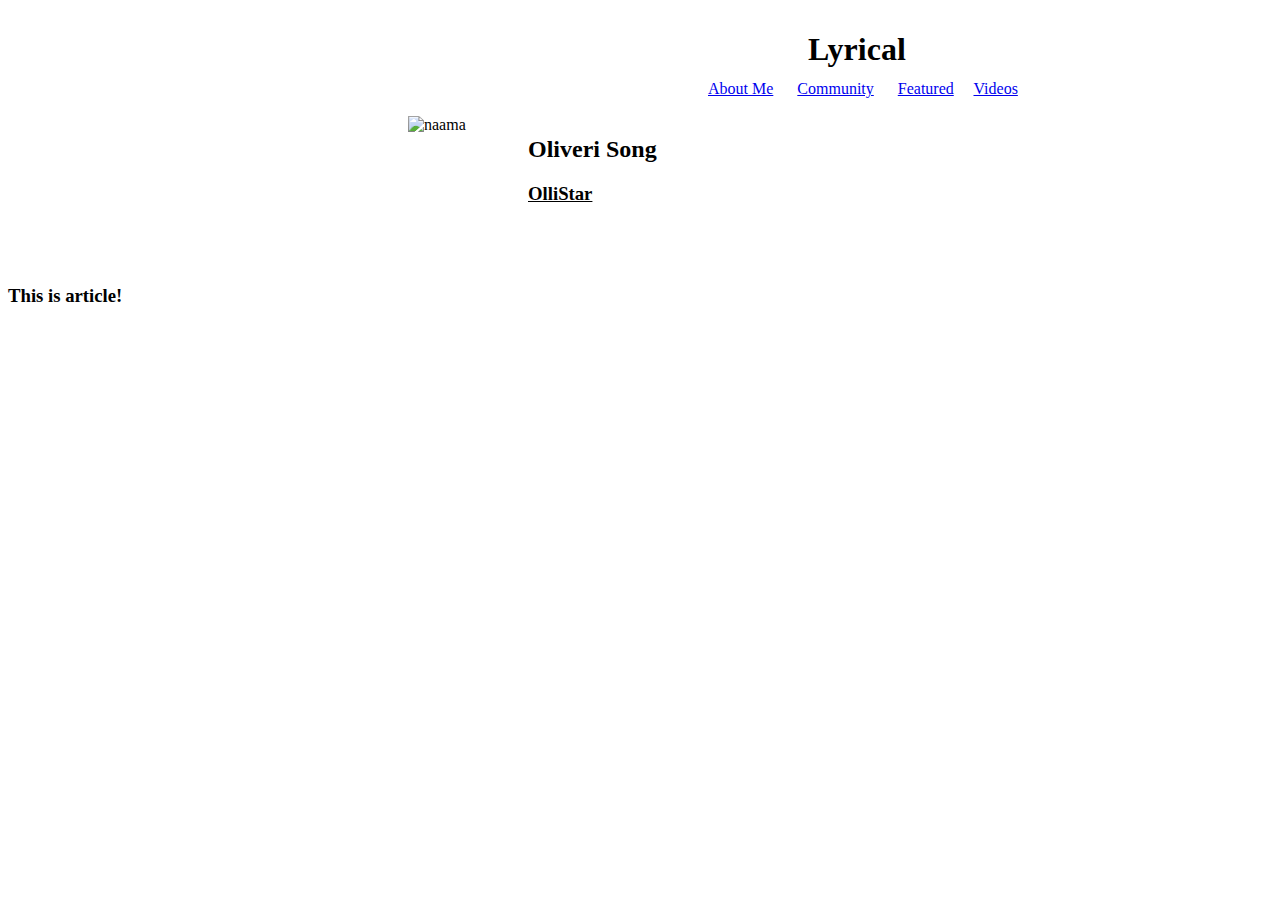
==== home.html @ 7b7a18d5 "Muutoskii" ====
<!DOCTYPE html>
<html lang="en">
 <head>
   <meta charset="uft-8">
  <title>Lyrical</title>
 </head>

 <body>
  <div style = "position: relative; left:800px; top:10px;">
    <h1>Lyrical</h1>
  </div>
  <div style = "position: relative; left:700px;"> 
    <a href="aboutme.html">About Me</a> &nbsp;&nbsp;&nbsp;&nbsp; <a href="community.html">Community</a> &nbsp;&nbsp;&nbsp;&nbsp; <a href="link">Featured</a>&nbsp;&nbsp;&nbsp;&nbsp; <a href="link">Videos</a>
  </div> <br>

  <div style="display:flex; left:400px; position: relative;">
    <img src="images/olivernaama.png" alt="naama" width="120" height="150">
    <div>
      <h2>Oliveri Song</h2>
      <h3><u>OlliStar</u></h3>
    </div>
  </div>
 
  <article>
    <h3>This is article!</h3>
  </article>


  <!-- this is a comment -->

 </body>
</html>
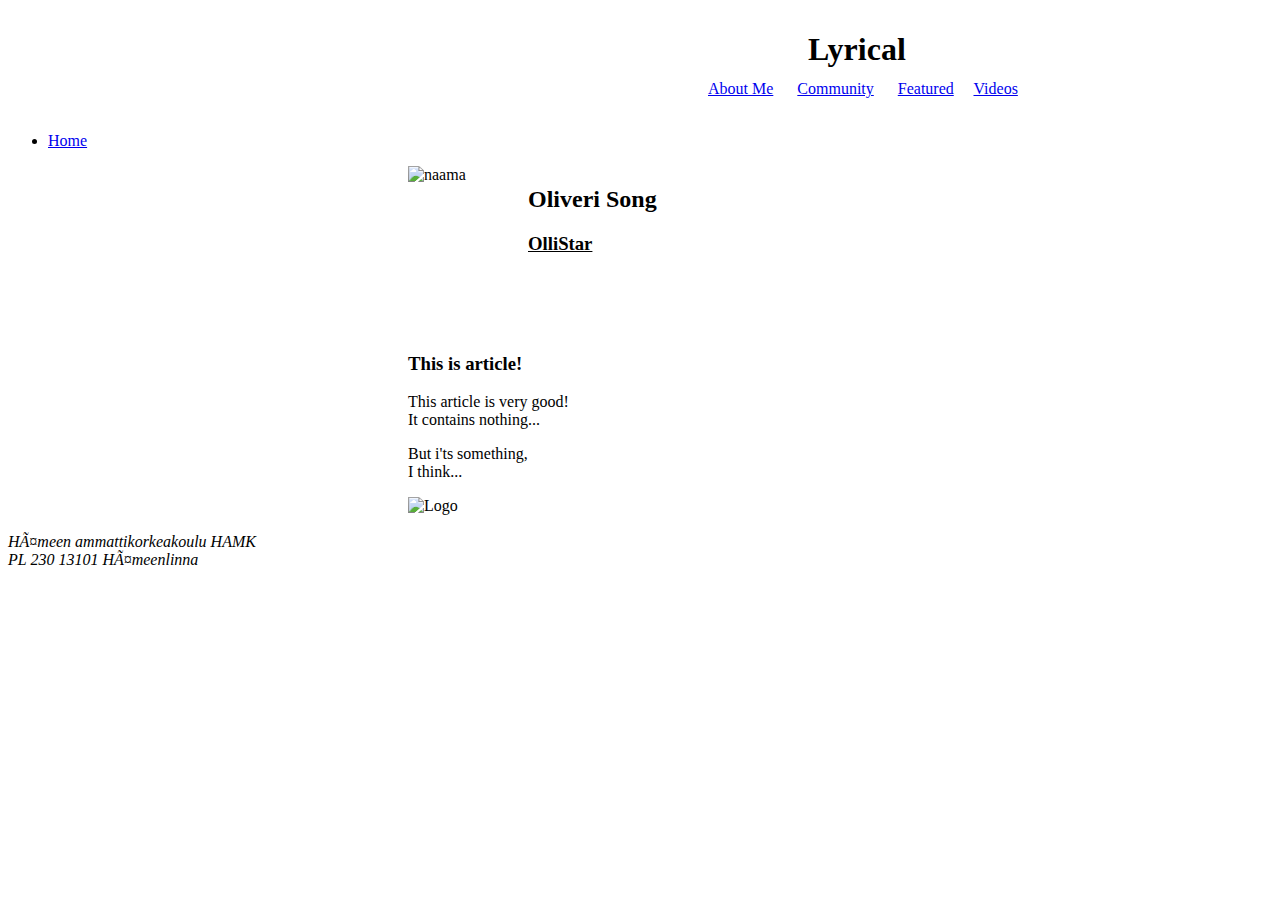
==== commit 4abae1f0: "Changes" ====
--- a/home.html
+++ b/home.html
@@ -13,6 +13,10 @@
     <a href="aboutme.html">About Me</a> &nbsp;&nbsp;&nbsp;&nbsp; <a href="community.html">Community</a> &nbsp;&nbsp;&nbsp;&nbsp; <a href="link">Featured</a>&nbsp;&nbsp;&nbsp;&nbsp; <a href="link">Videos</a>
   </div> <br>
 
+  <ul>
+    <li> <a href="home.html">Home</a></li>
+  </ul>
+
   <div style="display:flex; left:400px; position: relative;">
     <img src="images/olivernaama.png" alt="naama" width="120" height="150">
     <div>
@@ -20,11 +24,24 @@
       <h3><u>OlliStar</u></h3>
     </div>
   </div>
- 
-  <article>
-    <h3>This is article!</h3>
-  </article>
+  <br>
+ <div style="display:flex; left:400px; position: relative;">
+    <article>
+     <h3>This is article!</h3>
+     <p>This article is very good!<br>
+     It contains nothing...</p>
+     <p>But i'ts something, <br>
+     I think...</p>
+     <img src="images/Logo.png" alt="Logo" width="100" height="100">
+    </article>
+    <br>
+  </div>
+  <br>
 
+  <address>
+    Hämeen ammattikorkeakoulu HAMK <br>
+    PL 230 13101 Hämeenlinna
+  </address>
 
   <!-- this is a comment -->
 
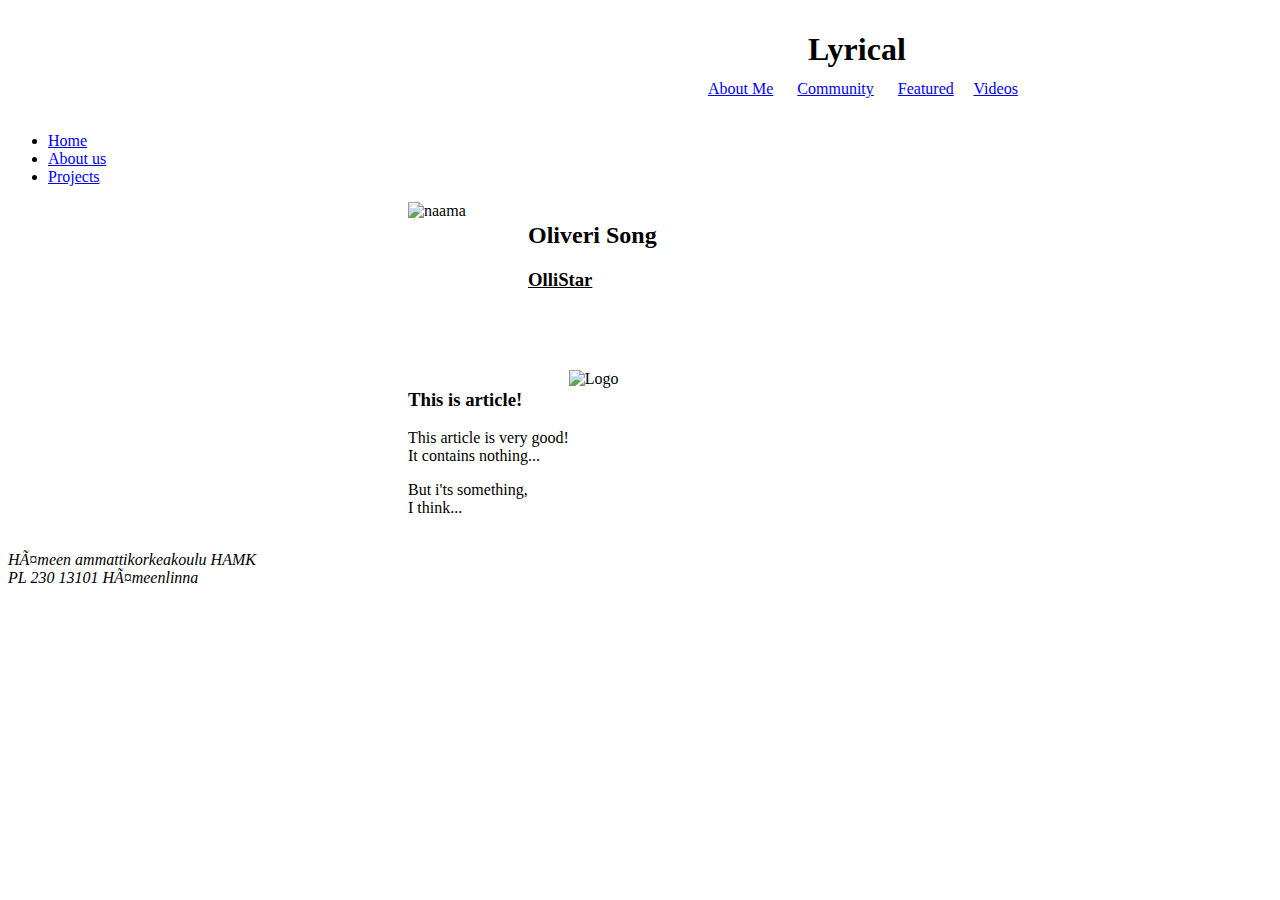
==== commit cc156d94: "Added new pages" ====
--- a/home.html
+++ b/home.html
@@ -15,6 +15,8 @@
 
   <ul>
     <li> <a href="home.html">Home</a></li>
+    <li> <a href="aboutus.html">About us</a></li>
+    <li> <a href="projects.html">Projects</a></li>
   </ul>
 
   <div style="display:flex; left:400px; position: relative;">
@@ -32,8 +34,8 @@
      It contains nothing...</p>
      <p>But i'ts something, <br>
      I think...</p>
-     <img src="images/Logo.png" alt="Logo" width="100" height="100">
     </article>
+    <img src="images/Logo.png" alt="Logo" width="100" height="100">
     <br>
   </div>
   <br>
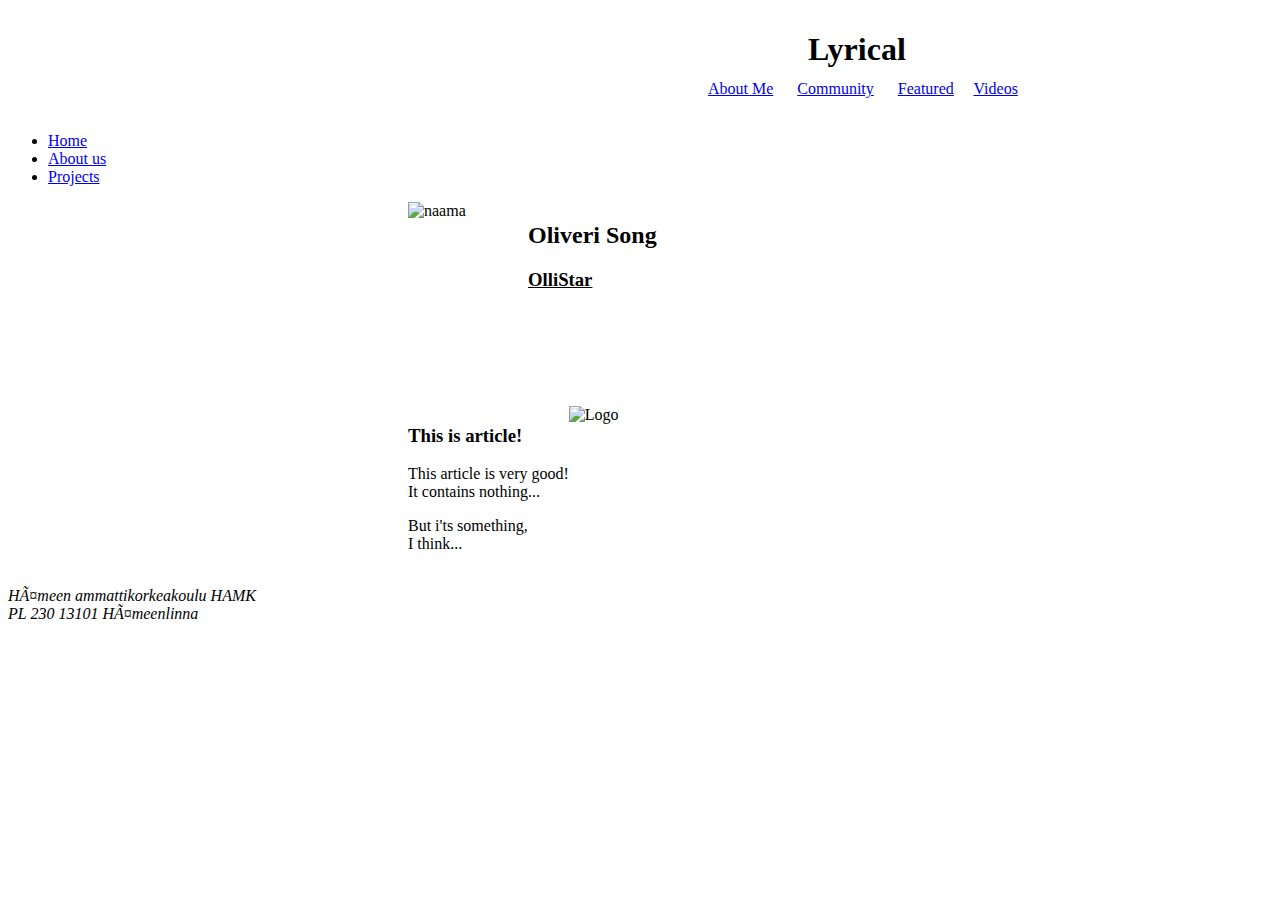
==== commit 5c07b420: "Update home.html" ====
--- a/home.html
+++ b/home.html
@@ -27,6 +27,8 @@
     </div>
   </div>
   <br>
+  <br>
+  <br>
  <div style="display:flex; left:400px; position: relative;">
     <article>
      <h3>This is article!</h3>
@@ -40,6 +42,7 @@
   </div>
   <br>
 
+
   <address>
     Hämeen ammattikorkeakoulu HAMK <br>
     PL 230 13101 Hämeenlinna
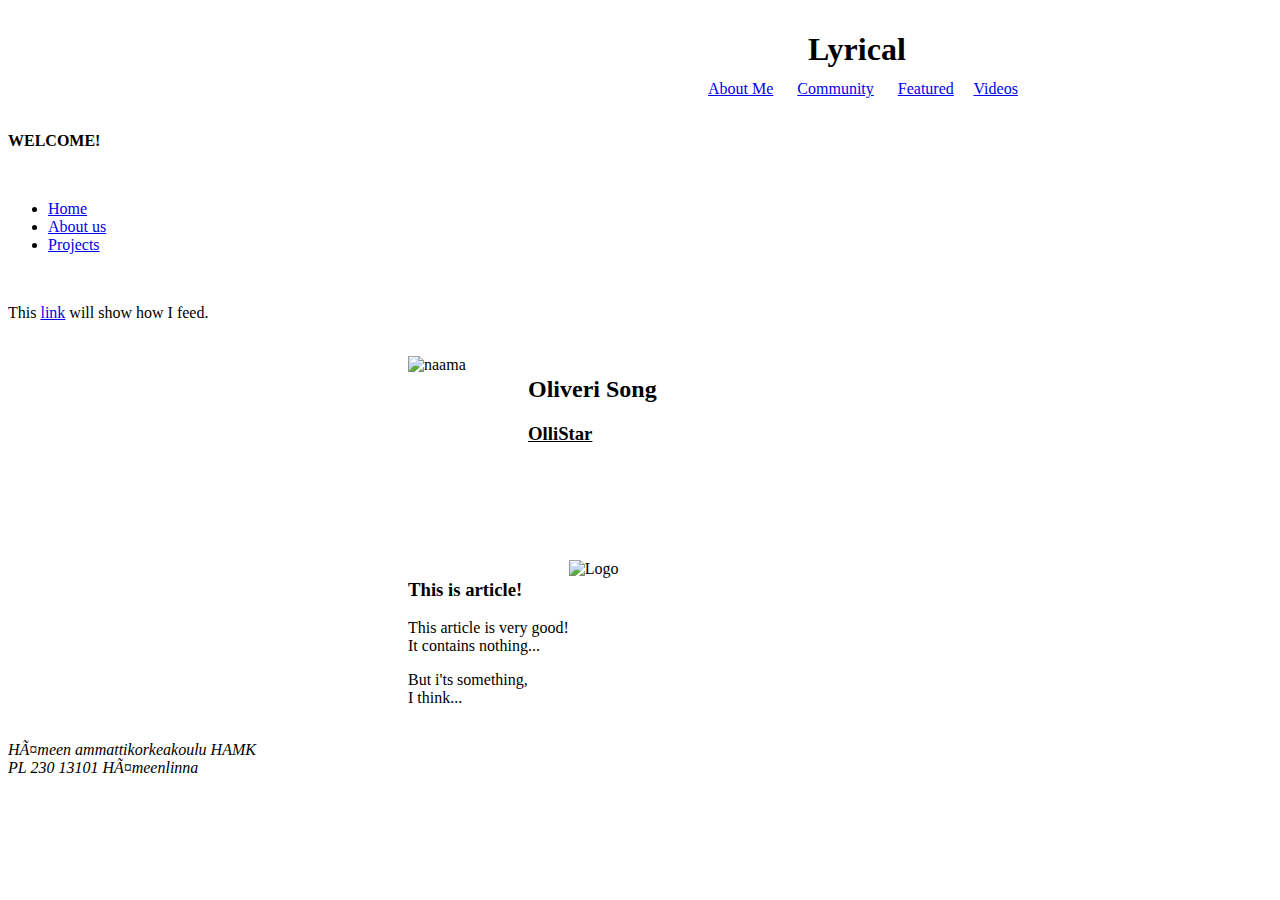
==== commit bffd4e7d: "Update home.html" ====
--- a/home.html
+++ b/home.html
@@ -13,11 +13,15 @@
     <a href="aboutme.html">About Me</a> &nbsp;&nbsp;&nbsp;&nbsp; <a href="community.html">Community</a> &nbsp;&nbsp;&nbsp;&nbsp; <a href="link">Featured</a>&nbsp;&nbsp;&nbsp;&nbsp; <a href="link">Videos</a>
   </div> <br>
 
+  <p><b>WELCOME!</b></p> <br>
+  
   <ul>
     <li> <a href="home.html">Home</a></li>
     <li> <a href="aboutus.html">About us</a></li>
     <li> <a href="projects.html">Projects</a></li>
-  </ul>
+  </ul> <br>
+
+  <p>This <a href="https://eune.op.gg/summoner/userName=xBambi">link</a> will show how I feed.</p> <br>
 
   <div style="display:flex; left:400px; position: relative;">
     <img src="images/olivernaama.png" alt="naama" width="120" height="150">
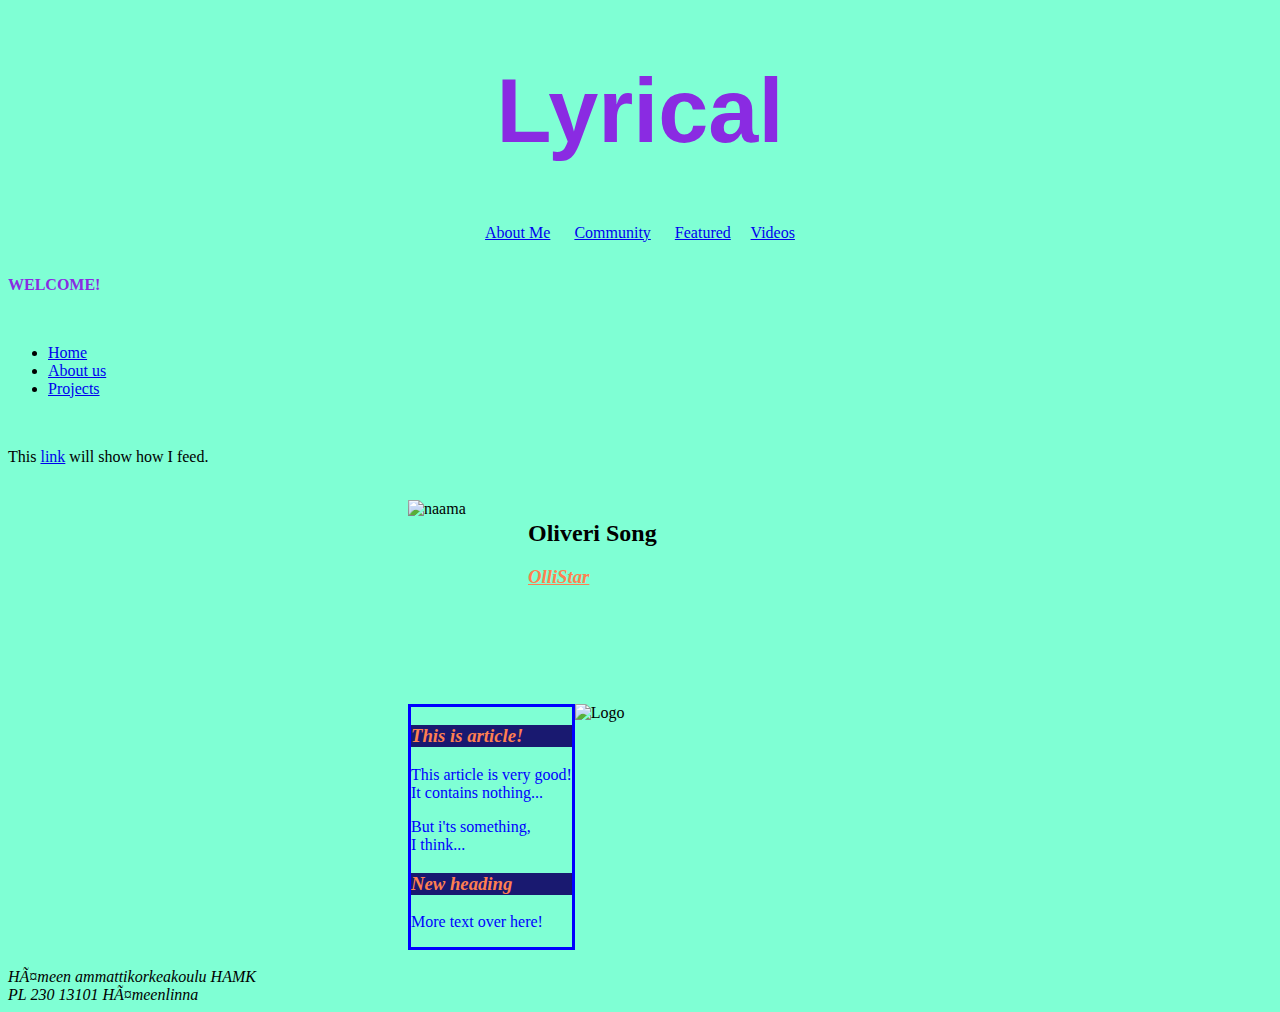
==== commit f04420d3: "First css added" ====
--- a/home.html
+++ b/home.html
@@ -3,17 +3,22 @@
  <head>
    <meta charset="uft-8">
   <title>Lyrical</title>
+  <link href="css/style.css" rel="stylesheet" type="text/css">
+  <style>
+      body {
+        background-color: aquamarine;
+      }
+  </style>
  </head>
 
  <body>
-  <div style = "position: relative; left:800px; top:10px;">
-    <h1>Lyrical</h1>
-  </div>
-  <div style = "position: relative; left:700px;"> 
+
+    <h1 style="color:blueviolet; text-align: center; font-family: 'Lucida Sans', 'Lucida Sans Regular', 'Lucida Grande', 'Lucida Sans Unicode', Geneva, Verdana, sans-serif; font-size: 90px;">Lyrical</h1>
+  <div style = "text-align: center"> 
     <a href="aboutme.html">About Me</a> &nbsp;&nbsp;&nbsp;&nbsp; <a href="community.html">Community</a> &nbsp;&nbsp;&nbsp;&nbsp; <a href="link">Featured</a>&nbsp;&nbsp;&nbsp;&nbsp; <a href="link">Videos</a>
   </div> <br>
 
-  <p><b>WELCOME!</b></p> <br>
+  <p style="color:blueviolet"><b>WELCOME!</b></p> <br>
   
   <ul>
     <li> <a href="home.html">Home</a></li>
@@ -21,7 +26,7 @@
     <li> <a href="projects.html">Projects</a></li>
   </ul> <br>
 
-  <p>This <a href="https://eune.op.gg/summoner/userName=xBambi">link</a> will show how I feed.</p> <br>
+  <p>This <a href="https://eune.op.gg/summoner/userName=xBambi" target="blank">link</a> will show how I feed.</p> <br>
 
   <div style="display:flex; left:400px; position: relative;">
     <img src="images/olivernaama.png" alt="naama" width="120" height="150">
@@ -34,12 +39,14 @@
   <br>
   <br>
  <div style="display:flex; left:400px; position: relative;">
-    <article>
+    <article style="border: solid; color: blue ">
      <h3>This is article!</h3>
      <p>This article is very good!<br>
      It contains nothing...</p>
      <p>But i'ts something, <br>
      I think...</p>
+     <h3>New heading</h3>
+     <p>More text over here!</p>
     </article>
     <img src="images/Logo.png" alt="Logo" width="100" height="100">
     <br>
--- a/css/style.css
+++ b/css/style.css
@@ -0,0 +1,8 @@
+h3 {
+    color: coral;
+    font-style: oblique;
+}
+article > h3{
+    background-color: midnightblue;
+    
+}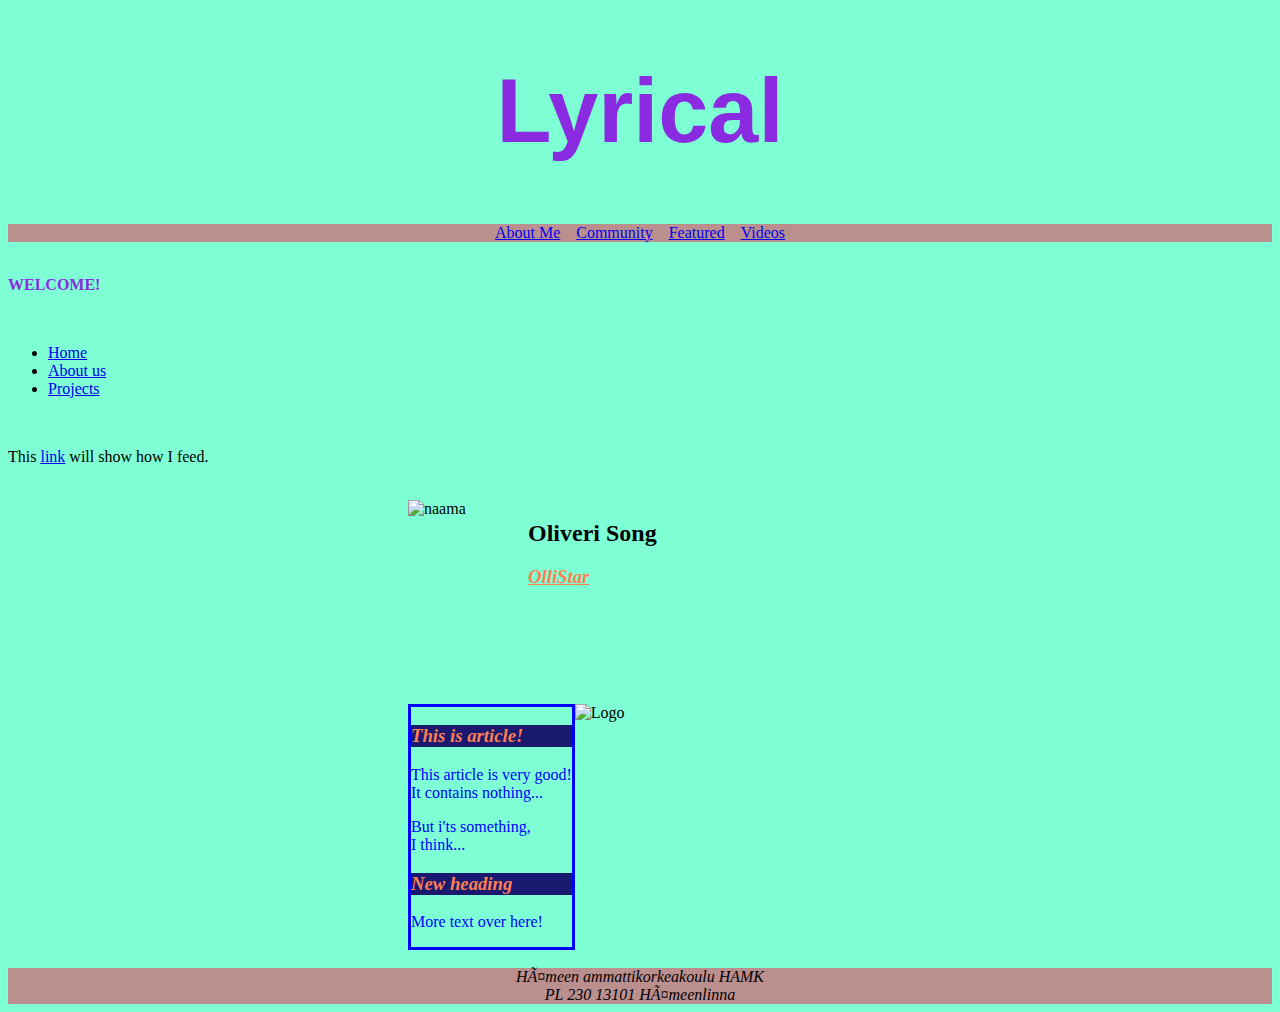
==== commit a4dacb44: "Update home.html" ====
--- a/home.html
+++ b/home.html
@@ -2,19 +2,41 @@
 <html lang="en">
  <head>
    <meta charset="uft-8">
-  <title>Lyrical</title>
-  <link href="css/style.css" rel="stylesheet" type="text/css">
-  <style>
+   <title>Lyrical</title>
+   <link href="css/style.css" rel="stylesheet" type="text/css">
+    <style>
+      
       body {
         background-color: aquamarine;
       }
-  </style>
+
+      .topmenu {
+        display: flex;
+        flex-flow: row wrap;
+        justify-content: center;
+        margin: 0;
+        background-color: rosybrown
+      }
+
+      footer {
+        background-color: rosybrown;
+        text-align: center;
+      }
+
+
+
+
+
+
+
+
+    </style>
  </head>
 
  <body>
 
     <h1 style="color:blueviolet; text-align: center; font-family: 'Lucida Sans', 'Lucida Sans Regular', 'Lucida Grande', 'Lucida Sans Unicode', Geneva, Verdana, sans-serif; font-size: 90px;">Lyrical</h1>
-  <div style = "text-align: center"> 
+  <div class="topmenu">
     <a href="aboutme.html">About Me</a> &nbsp;&nbsp;&nbsp;&nbsp; <a href="community.html">Community</a> &nbsp;&nbsp;&nbsp;&nbsp; <a href="link">Featured</a>&nbsp;&nbsp;&nbsp;&nbsp; <a href="link">Videos</a>
   </div> <br>
 
@@ -54,10 +76,12 @@
   <br>
 
 
-  <address>
-    Hämeen ammattikorkeakoulu HAMK <br>
-    PL 230 13101 Hämeenlinna
-  </address>
+  <footer>
+    <address>
+      Hämeen ammattikorkeakoulu HAMK <br>
+      PL 230 13101 Hämeenlinna
+    </address>
+  </footer>
 
   <!-- this is a comment -->
 
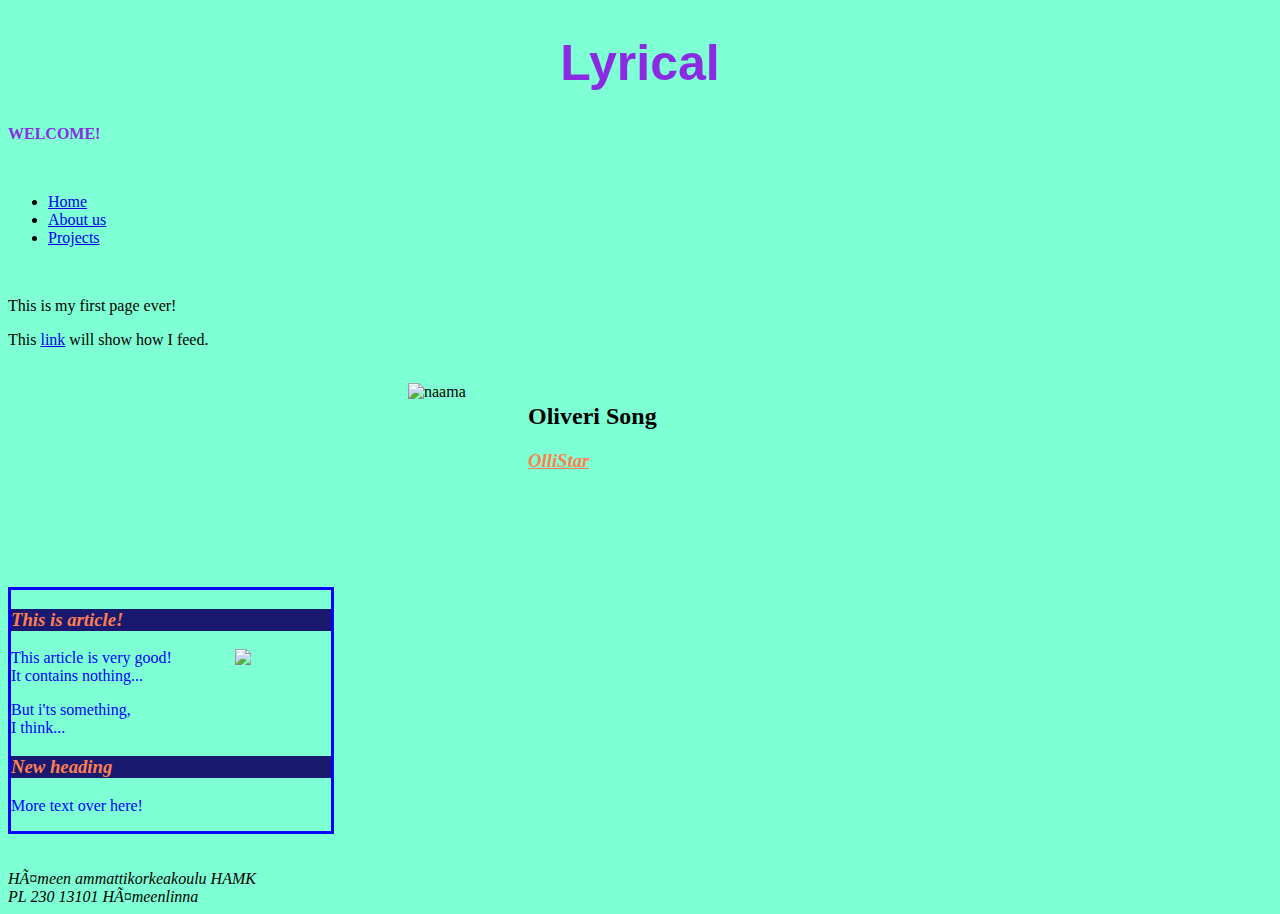
==== commit 6ea2d565: "Update home.html" ====
--- a/home.html
+++ b/home.html
@@ -5,83 +5,65 @@
    <title>Lyrical</title>
    <link href="css/style.css" rel="stylesheet" type="text/css">
     <style>
-      
+
       body {
         background-color: aquamarine;
       }
-
-      .topmenu {
-        display: flex;
-        flex-flow: row wrap;
-        justify-content: center;
-        margin: 0;
-        background-color: rosybrown
-      }
-
-      footer {
-        background-color: rosybrown;
-        text-align: center;
-      }
-
-
-
-
-
-
 
 
     </style>
  </head>
 
  <body>
+    <h1 style="color:blueviolet; text-align: center; font-family: 'Lucida Sans', 'Lucida Sans Regular', 'Lucida Grande', 'Lucida Sans Unicode', Geneva, Verdana, sans-serif; font-size: 50px;">Lyrical</h1>
 
-    <h1 style="color:blueviolet; text-align: center; font-family: 'Lucida Sans', 'Lucida Sans Regular', 'Lucida Grande', 'Lucida Sans Unicode', Geneva, Verdana, sans-serif; font-size: 90px;">Lyrical</h1>
-  <div class="topmenu">
-    <a href="aboutme.html">About Me</a> &nbsp;&nbsp;&nbsp;&nbsp; <a href="community.html">Community</a> &nbsp;&nbsp;&nbsp;&nbsp; <a href="link">Featured</a>&nbsp;&nbsp;&nbsp;&nbsp; <a href="link">Videos</a>
-  </div> <br>
+    <p style="color:blueviolet"><b>WELCOME!</b></p> <br>
+  
 
-  <p style="color:blueviolet"><b>WELCOME!</b></p> <br>
-  
-  <ul>
-    <li> <a href="home.html">Home</a></li>
-    <li> <a href="aboutus.html">About us</a></li>
-    <li> <a href="projects.html">Projects</a></li>
-  </ul> <br>
+    <ul>
+     <li> <a href="home.html">Home</a></li>
+      <li> <a href="aboutus.html">About us</a></li>
+      <li> <a href="projects.html">Projects</a></li>
+    </ul> <br>
 
-  <p>This <a href="https://eune.op.gg/summoner/userName=xBambi" target="blank">link</a> will show how I feed.</p> <br>
+    <p>This is my first page ever!</p>
+    <p>This <a href="https://eune.op.gg/summoner/userName=xBambi" target="blank">link</a> will show how I feed.</p> <br>
 
-  <div style="display:flex; left:400px; position: relative;">
-    <img src="images/olivernaama.png" alt="naama" width="120" height="150">
-    <div>
-      <h2>Oliveri Song</h2>
-      <h3><u>OlliStar</u></h3>
+    <div style="display:flex; left:400px; position: relative;">
+      <img src="images/olivernaama.png" alt="naama" width="120" height="150">
+      <div>
+        <h2>Oliveri Song</h2>
+        <h3><u>OlliStar</u></h3>
+      </div>
     </div>
-  </div>
-  <br>
-  <br>
-  <br>
- <div style="display:flex; left:400px; position: relative;">
-    <article style="border: solid; color: blue ">
-     <h3>This is article!</h3>
-     <p>This article is very good!<br>
-     It contains nothing...</p>
-     <p>But i'ts something, <br>
-     I think...</p>
-     <h3>New heading</h3>
-     <p>More text over here!</p>
-    </article>
-    <img src="images/Logo.png" alt="Logo" width="100" height="100">
     <br>
-  </div>
-  <br>
+   <br>
+    <br>
+
+    
+      <article style="border: solid; width: 320px; height: 50; color: blue ">
+        <h3>This is article!</h3> <img src="images/Logo.png" style="width: 30%; float: right">
+        <p>This article is very good!<br>
+        It contains nothing...</p>
+        <p>But i'ts something, <br>
+        I think...</p>
+        <h3>New heading</h3>
+        <p>More text over here!</p>
+      </article>
+      <br>
 
 
-  <footer>
-    <address>
-      Hämeen ammattikorkeakoulu HAMK <br>
-      PL 230 13101 Hämeenlinna
-    </address>
-  </footer>
+
+
+    <br>
+
+
+    
+      <address>
+       Hämeen ammattikorkeakoulu HAMK <br>
+        PL 230 13101 Hämeenlinna
+      </address>
+    
 
   <!-- this is a comment -->
 
